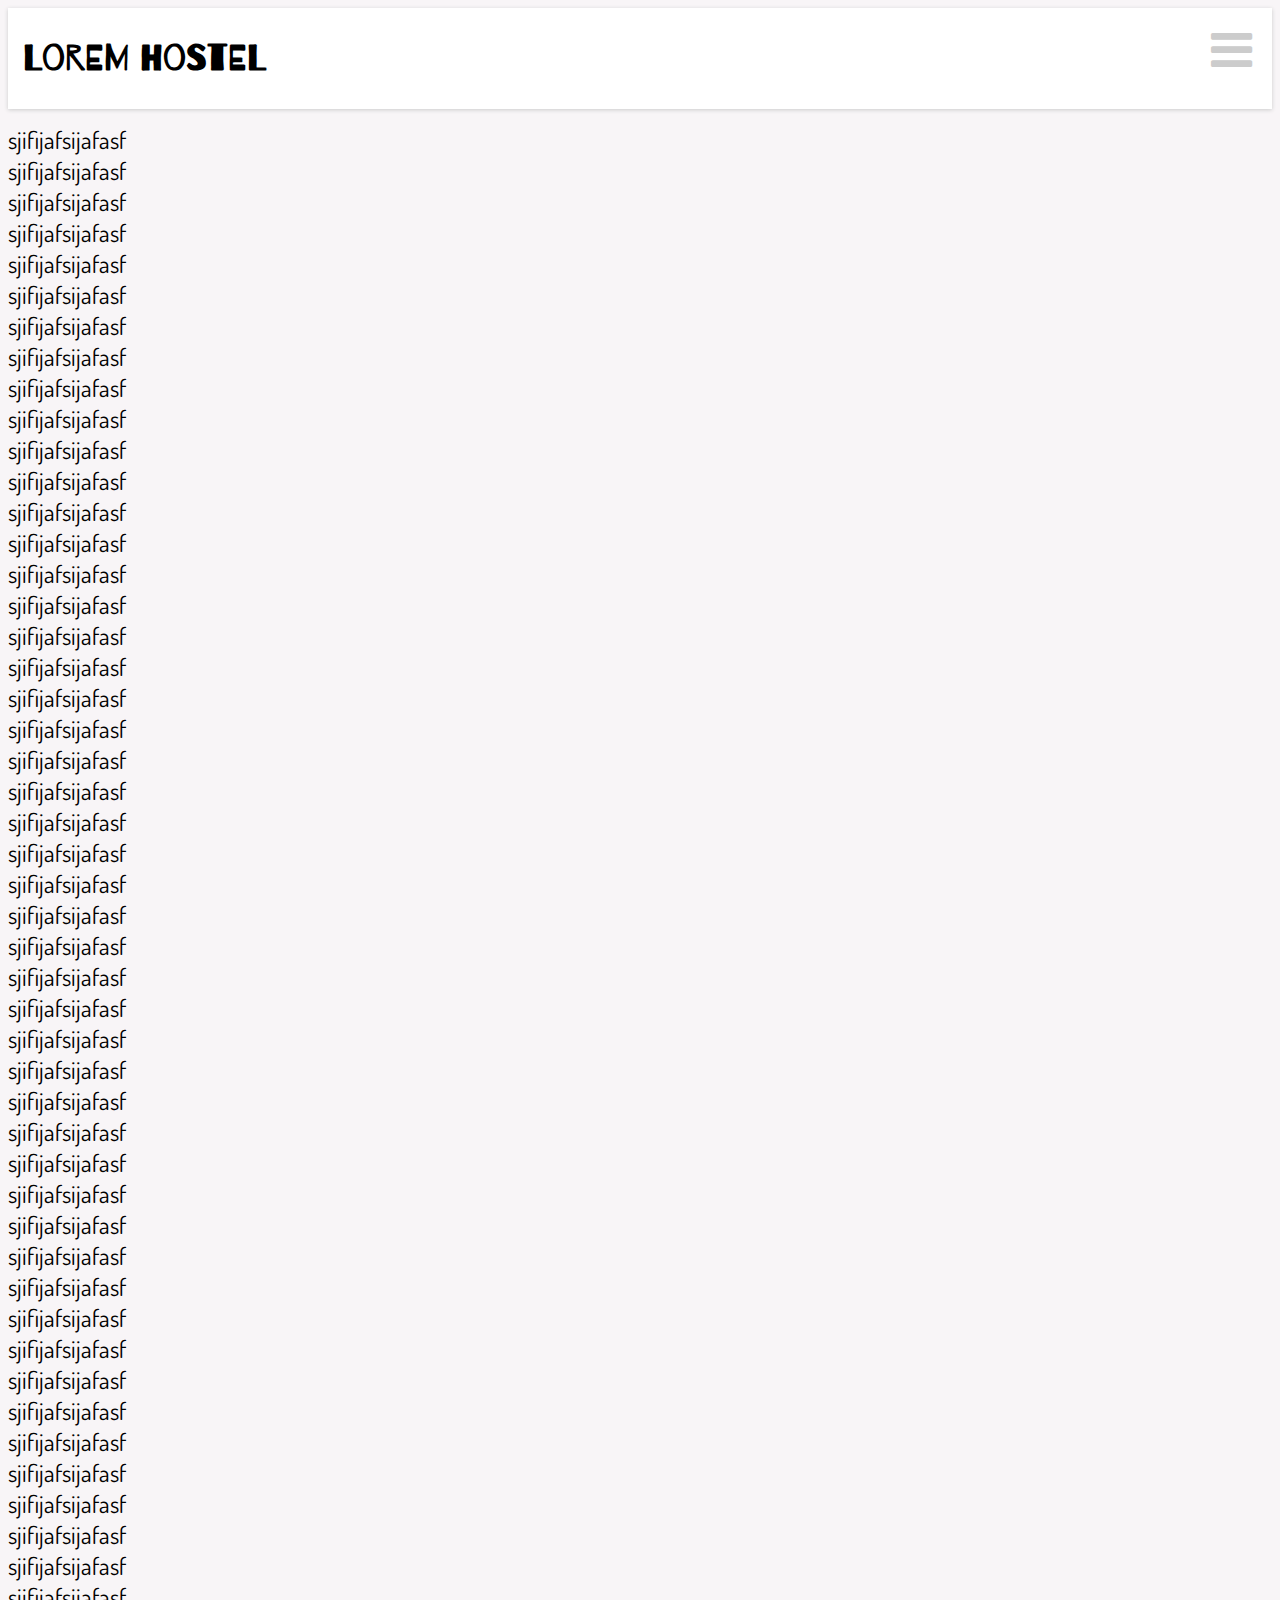
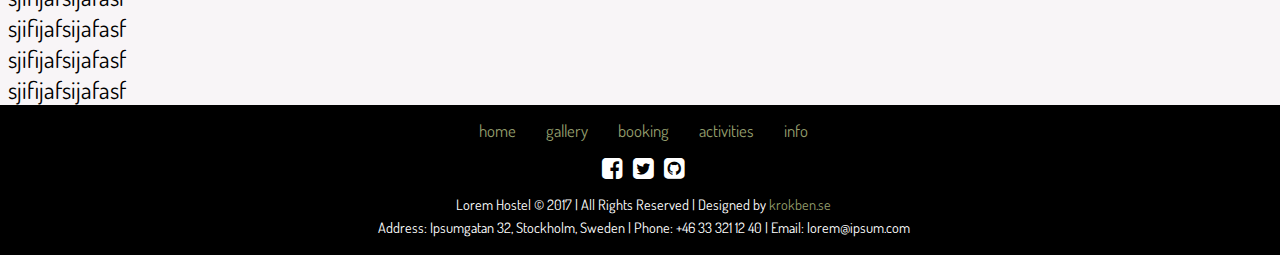
==== booking.html @ e805a28b "initial commit" ====
<html>
  <head>
    <title>Lorem Hostel</title>
    <meta charset="utf-8"/>
    <meta name="viewport" content="width=device-width, initial-scale=1.0"/>
    <link rel="stylesheet" href="https://fonts.googleapis.com/css?family=Barrio|Dosis"/>
    <link href="https://maxcdn.bootstrapcdn.com/font-awesome/4.7.0/css/font-awesome.min.css" rel="stylesheet" integrity="sha384-wvfXpqpZZVQGK6TAh5PVlGOfQNHSoD2xbE+QkPxCAFlNEevoEH3Sl0sibVcOQVnN" crossorigin="anonymous"/>
    <link rel="stylesheet" href="css/app.css"/>
  </head>
  <body>
    <header class="container-fluid header header--banner"><i aria-hidden="true" class="fa fa-bars header__trigram"></i>
      <div class="row">
        <div class="col-sm-5">
          <h2>Lorem Hostel</h2>
        </div>
      </div>
    </header>
  </body>
</html>
<div>sjifijafsijafasf</div>
<div>sjifijafsijafasf</div>
<div>sjifijafsijafasf</div>
<div>sjifijafsijafasf</div>
<div>sjifijafsijafasf</div>
<div>sjifijafsijafasf</div>
<div>sjifijafsijafasf</div>
<div>sjifijafsijafasf</div>
<div>sjifijafsijafasf</div>
<div>sjifijafsijafasf</div>
<div>sjifijafsijafasf</div>
<div>sjifijafsijafasf</div>
<div>sjifijafsijafasf</div>
<div>sjifijafsijafasf</div>
<div>sjifijafsijafasf</div>
<div>sjifijafsijafasf</div>
<div>sjifijafsijafasf</div>
<div>sjifijafsijafasf</div>
<div>sjifijafsijafasf</div>
<div>sjifijafsijafasf</div>
<div>sjifijafsijafasf</div>
<div>sjifijafsijafasf</div>
<div>sjifijafsijafasf</div>
<div>sjifijafsijafasf</div>
<div>sjifijafsijafasf</div>
<div>sjifijafsijafasf</div>
<div>sjifijafsijafasf</div>
<div>sjifijafsijafasf</div>
<div>sjifijafsijafasf</div>
<div>sjifijafsijafasf</div>
<div>sjifijafsijafasf</div>
<div>sjifijafsijafasf</div>
<div>sjifijafsijafasf</div>
<div>sjifijafsijafasf</div>
<div>sjifijafsijafasf</div>
<div>sjifijafsijafasf</div>
<div>sjifijafsijafasf</div>
<div>sjifijafsijafasf</div>
<div>sjifijafsijafasf</div>
<div>sjifijafsijafasf</div>
<div>sjifijafsijafasf</div>
<div>sjifijafsijafasf</div>
<div>sjifijafsijafasf</div>
<div>sjifijafsijafasf</div>
<div>sjifijafsijafasf</div>
<div>sjifijafsijafasf</div>
<div>sjifijafsijafasf</div>
<div>sjifijafsijafasf</div>
<div>sjifijafsijafasf</div>
<div>sjifijafsijafasf</div>
<div>sjifijafsijafasf</div>
<footer class="footer">
  <div class="footer__links">
    <ul class="footer-navbar">
      <li class="footer-navbar__item"><a href="index.html" class="footer-navbar__link">home</a></li>
      <li class="footer-navbar__item"><a href="gallery.html" class="footer-navbar__link">gallery</a></li>
      <li class="footer-navbar__item"><a href="booking.html" class="footer-navbar__link">booking</a></li>
      <li class="footer-navbar__item"><a href="activities.html" class="footer-navbar__link">activities</a></li>
      <li class="footer-navbar__item"><a href="info.html" class="footer-navbar__link">info</a></li>
    </ul>
  </div>
  <div class="footer__social"><i aria-hidden="true" class="fa fa-facebook-square social"></i><i aria-hidden="true" class="fa fa-twitter-square social"></i><i aria-hidden="true" class="fa fa-github-square social--last"></i></div>
  <div class="footer__copyright">Lorem Hostel © 2017 | All Rights Reserved | Designed by <a href="http://krokben.se" target="__blank" class="footer__link">krokben.se</a></div>
  <div class="footer__info">
    Address: Ipsumgatan 32, Stockholm, Sweden | 
    Phone: +46 33 321 12 40 | Email: lorem@ipsum.com
  </div>
</footer>
---- css/app.css ----
* {
  -webkit-box-sizing: border-box;
  -moz-box-sizing: border-box;
  box-sizing: border-box; }

*:before,
*:after {
  -webkit-box-sizing: border-box;
  -moz-box-sizing: border-box;
  box-sizing: border-box; }

[role="button"] {
  cursor: pointer; }

.container {
  margin-right: auto;
  margin-left: auto;
  padding-left: 15px;
  padding-right: 15px; }
  .container:before, .container:after {
    content: " ";
    display: table; }
  .container:after {
    clear: both; }
  @media (min-width: 768px) {
    .container {
      width: 750px; } }
  @media (min-width: 992px) {
    .container {
      width: 970px; } }
  @media (min-width: 1200px) {
    .container {
      width: 1170px; } }

.container-fluid {
  margin-right: auto;
  margin-left: auto;
  padding-left: 15px;
  padding-right: 15px; }
  .container-fluid:before, .container-fluid:after {
    content: " ";
    display: table; }
  .container-fluid:after {
    clear: both; }

.row {
  margin-left: -15px;
  margin-right: -15px; }
  .row:before, .row:after {
    content: " ";
    display: table; }
  .row:after {
    clear: both; }

.col-xs-1, .col-sm-1, .col-md-1, .col-lg-1, .col-xs-2, .col-sm-2, .col-md-2, .col-lg-2, .col-xs-3, .col-sm-3, .col-md-3, .col-lg-3, .col-xs-4, .col-sm-4, .col-md-4, .col-lg-4, .col-xs-5, .col-sm-5, .col-md-5, .col-lg-5, .col-xs-6, .col-sm-6, .col-md-6, .col-lg-6, .col-xs-7, .col-sm-7, .col-md-7, .col-lg-7, .col-xs-8, .col-sm-8, .col-md-8, .col-lg-8, .col-xs-9, .col-sm-9, .col-md-9, .col-lg-9, .col-xs-10, .col-sm-10, .col-md-10, .col-lg-10, .col-xs-11, .col-sm-11, .col-md-11, .col-lg-11, .col-xs-12, .col-sm-12, .col-md-12, .col-lg-12 {
  position: relative;
  min-height: 1px;
  padding-left: 15px;
  padding-right: 15px; }

.col-xs-1, .col-xs-2, .col-xs-3, .col-xs-4, .col-xs-5, .col-xs-6, .col-xs-7, .col-xs-8, .col-xs-9, .col-xs-10, .col-xs-11, .col-xs-12 {
  float: left; }

.col-xs-1 {
  width: 8.33333%; }

.col-xs-2 {
  width: 16.66667%; }

.col-xs-3 {
  width: 25%; }

.col-xs-4 {
  width: 33.33333%; }

.col-xs-5 {
  width: 41.66667%; }

.col-xs-6 {
  width: 50%; }

.col-xs-7 {
  width: 58.33333%; }

.col-xs-8 {
  width: 66.66667%; }

.col-xs-9 {
  width: 75%; }

.col-xs-10 {
  width: 83.33333%; }

.col-xs-11 {
  width: 91.66667%; }

.col-xs-12 {
  width: 100%; }

.col-xs-pull-0 {
  right: auto; }

.col-xs-pull-1 {
  right: 8.33333%; }

.col-xs-pull-2 {
  right: 16.66667%; }

.col-xs-pull-3 {
  right: 25%; }

.col-xs-pull-4 {
  right: 33.33333%; }

.col-xs-pull-5 {
  right: 41.66667%; }

.col-xs-pull-6 {
  right: 50%; }

.col-xs-pull-7 {
  right: 58.33333%; }

.col-xs-pull-8 {
  right: 66.66667%; }

.col-xs-pull-9 {
  right: 75%; }

.col-xs-pull-10 {
  right: 83.33333%; }

.col-xs-pull-11 {
  right: 91.66667%; }

.col-xs-pull-12 {
  right: 100%; }

.col-xs-push-0 {
  left: auto; }

.col-xs-push-1 {
  left: 8.33333%; }

.col-xs-push-2 {
  left: 16.66667%; }

.col-xs-push-3 {
  left: 25%; }

.col-xs-push-4 {
  left: 33.33333%; }

.col-xs-push-5 {
  left: 41.66667%; }

.col-xs-push-6 {
  left: 50%; }

.col-xs-push-7 {
  left: 58.33333%; }

.col-xs-push-8 {
  left: 66.66667%; }

.col-xs-push-9 {
  left: 75%; }

.col-xs-push-10 {
  left: 83.33333%; }

.col-xs-push-11 {
  left: 91.66667%; }

.col-xs-push-12 {
  left: 100%; }

.col-xs-offset-0 {
  margin-left: 0%; }

.col-xs-offset-1 {
  margin-left: 8.33333%; }

.col-xs-offset-2 {
  margin-left: 16.66667%; }

.col-xs-offset-3 {
  margin-left: 25%; }

.col-xs-offset-4 {
  margin-left: 33.33333%; }

.col-xs-offset-5 {
  margin-left: 41.66667%; }

.col-xs-offset-6 {
  margin-left: 50%; }

.col-xs-offset-7 {
  margin-left: 58.33333%; }

.col-xs-offset-8 {
  margin-left: 66.66667%; }

.col-xs-offset-9 {
  margin-left: 75%; }

.col-xs-offset-10 {
  margin-left: 83.33333%; }

.col-xs-offset-11 {
  margin-left: 91.66667%; }

.col-xs-offset-12 {
  margin-left: 100%; }

@media (min-width: 768px) {
  .col-sm-1, .col-sm-2, .col-sm-3, .col-sm-4, .col-sm-5, .col-sm-6, .col-sm-7, .col-sm-8, .col-sm-9, .col-sm-10, .col-sm-11, .col-sm-12 {
    float: left; }

  .col-sm-1 {
    width: 8.33333%; }

  .col-sm-2 {
    width: 16.66667%; }

  .col-sm-3 {
    width: 25%; }

  .col-sm-4 {
    width: 33.33333%; }

  .col-sm-5 {
    width: 41.66667%; }

  .col-sm-6 {
    width: 50%; }

  .col-sm-7 {
    width: 58.33333%; }

  .col-sm-8 {
    width: 66.66667%; }

  .col-sm-9 {
    width: 75%; }

  .col-sm-10 {
    width: 83.33333%; }

  .col-sm-11 {
    width: 91.66667%; }

  .col-sm-12 {
    width: 100%; }

  .col-sm-pull-0 {
    right: auto; }

  .col-sm-pull-1 {
    right: 8.33333%; }

  .col-sm-pull-2 {
    right: 16.66667%; }

  .col-sm-pull-3 {
    right: 25%; }

  .col-sm-pull-4 {
    right: 33.33333%; }

  .col-sm-pull-5 {
    right: 41.66667%; }

  .col-sm-pull-6 {
    right: 50%; }

  .col-sm-pull-7 {
    right: 58.33333%; }

  .col-sm-pull-8 {
    right: 66.66667%; }

  .col-sm-pull-9 {
    right: 75%; }

  .col-sm-pull-10 {
    right: 83.33333%; }

  .col-sm-pull-11 {
    right: 91.66667%; }

  .col-sm-pull-12 {
    right: 100%; }

  .col-sm-push-0 {
    left: auto; }

  .col-sm-push-1 {
    left: 8.33333%; }

  .col-sm-push-2 {
    left: 16.66667%; }

  .col-sm-push-3 {
    left: 25%; }

  .col-sm-push-4 {
    left: 33.33333%; }

  .col-sm-push-5 {
    left: 41.66667%; }

  .col-sm-push-6 {
    left: 50%; }

  .col-sm-push-7 {
    left: 58.33333%; }

  .col-sm-push-8 {
    left: 66.66667%; }

  .col-sm-push-9 {
    left: 75%; }

  .col-sm-push-10 {
    left: 83.33333%; }

  .col-sm-push-11 {
    left: 91.66667%; }

  .col-sm-push-12 {
    left: 100%; }

  .col-sm-offset-0 {
    margin-left: 0%; }

  .col-sm-offset-1 {
    margin-left: 8.33333%; }

  .col-sm-offset-2 {
    margin-left: 16.66667%; }

  .col-sm-offset-3 {
    margin-left: 25%; }

  .col-sm-offset-4 {
    margin-left: 33.33333%; }

  .col-sm-offset-5 {
    margin-left: 41.66667%; }

  .col-sm-offset-6 {
    margin-left: 50%; }

  .col-sm-offset-7 {
    margin-left: 58.33333%; }

  .col-sm-offset-8 {
    margin-left: 66.66667%; }

  .col-sm-offset-9 {
    margin-left: 75%; }

  .col-sm-offset-10 {
    margin-left: 83.33333%; }

  .col-sm-offset-11 {
    margin-left: 91.66667%; }

  .col-sm-offset-12 {
    margin-left: 100%; } }
@media (min-width: 992px) {
  .col-md-1, .col-md-2, .col-md-3, .col-md-4, .col-md-5, .col-md-6, .col-md-7, .col-md-8, .col-md-9, .col-md-10, .col-md-11, .col-md-12 {
    float: left; }

  .col-md-1 {
    width: 8.33333%; }

  .col-md-2 {
    width: 16.66667%; }

  .col-md-3 {
    width: 25%; }

  .col-md-4 {
    width: 33.33333%; }

  .col-md-5 {
    width: 41.66667%; }

  .col-md-6 {
    width: 50%; }

  .col-md-7 {
    width: 58.33333%; }

  .col-md-8 {
    width: 66.66667%; }

  .col-md-9 {
    width: 75%; }

  .col-md-10 {
    width: 83.33333%; }

  .col-md-11 {
    width: 91.66667%; }

  .col-md-12 {
    width: 100%; }

  .col-md-pull-0 {
    right: auto; }

  .col-md-pull-1 {
    right: 8.33333%; }

  .col-md-pull-2 {
    right: 16.66667%; }

  .col-md-pull-3 {
    right: 25%; }

  .col-md-pull-4 {
    right: 33.33333%; }

  .col-md-pull-5 {
    right: 41.66667%; }

  .col-md-pull-6 {
    right: 50%; }

  .col-md-pull-7 {
    right: 58.33333%; }

  .col-md-pull-8 {
    right: 66.66667%; }

  .col-md-pull-9 {
    right: 75%; }

  .col-md-pull-10 {
    right: 83.33333%; }

  .col-md-pull-11 {
    right: 91.66667%; }

  .col-md-pull-12 {
    right: 100%; }

  .col-md-push-0 {
    left: auto; }

  .col-md-push-1 {
    left: 8.33333%; }

  .col-md-push-2 {
    left: 16.66667%; }

  .col-md-push-3 {
    left: 25%; }

  .col-md-push-4 {
    left: 33.33333%; }

  .col-md-push-5 {
    left: 41.66667%; }

  .col-md-push-6 {
    left: 50%; }

  .col-md-push-7 {
    left: 58.33333%; }

  .col-md-push-8 {
    left: 66.66667%; }

  .col-md-push-9 {
    left: 75%; }

  .col-md-push-10 {
    left: 83.33333%; }

  .col-md-push-11 {
    left: 91.66667%; }

  .col-md-push-12 {
    left: 100%; }

  .col-md-offset-0 {
    margin-left: 0%; }

  .col-md-offset-1 {
    margin-left: 8.33333%; }

  .col-md-offset-2 {
    margin-left: 16.66667%; }

  .col-md-offset-3 {
    margin-left: 25%; }

  .col-md-offset-4 {
    margin-left: 33.33333%; }

  .col-md-offset-5 {
    margin-left: 41.66667%; }

  .col-md-offset-6 {
    margin-left: 50%; }

  .col-md-offset-7 {
    margin-left: 58.33333%; }

  .col-md-offset-8 {
    margin-left: 66.66667%; }

  .col-md-offset-9 {
    margin-left: 75%; }

  .col-md-offset-10 {
    margin-left: 83.33333%; }

  .col-md-offset-11 {
    margin-left: 91.66667%; }

  .col-md-offset-12 {
    margin-left: 100%; } }
@media (min-width: 1200px) {
  .col-lg-1, .col-lg-2, .col-lg-3, .col-lg-4, .col-lg-5, .col-lg-6, .col-lg-7, .col-lg-8, .col-lg-9, .col-lg-10, .col-lg-11, .col-lg-12 {
    float: left; }

  .col-lg-1 {
    width: 8.33333%; }

  .col-lg-2 {
    width: 16.66667%; }

  .col-lg-3 {
    width: 25%; }

  .col-lg-4 {
    width: 33.33333%; }

  .col-lg-5 {
    width: 41.66667%; }

  .col-lg-6 {
    width: 50%; }

  .col-lg-7 {
    width: 58.33333%; }

  .col-lg-8 {
    width: 66.66667%; }

  .col-lg-9 {
    width: 75%; }

  .col-lg-10 {
    width: 83.33333%; }

  .col-lg-11 {
    width: 91.66667%; }

  .col-lg-12 {
    width: 100%; }

  .col-lg-pull-0 {
    right: auto; }

  .col-lg-pull-1 {
    right: 8.33333%; }

  .col-lg-pull-2 {
    right: 16.66667%; }

  .col-lg-pull-3 {
    right: 25%; }

  .col-lg-pull-4 {
    right: 33.33333%; }

  .col-lg-pull-5 {
    right: 41.66667%; }

  .col-lg-pull-6 {
    right: 50%; }

  .col-lg-pull-7 {
    right: 58.33333%; }

  .col-lg-pull-8 {
    right: 66.66667%; }

  .col-lg-pull-9 {
    right: 75%; }

  .col-lg-pull-10 {
    right: 83.33333%; }

  .col-lg-pull-11 {
    right: 91.66667%; }

  .col-lg-pull-12 {
    right: 100%; }

  .col-lg-push-0 {
    left: auto; }

  .col-lg-push-1 {
    left: 8.33333%; }

  .col-lg-push-2 {
    left: 16.66667%; }

  .col-lg-push-3 {
    left: 25%; }

  .col-lg-push-4 {
    left: 33.33333%; }

  .col-lg-push-5 {
    left: 41.66667%; }

  .col-lg-push-6 {
    left: 50%; }

  .col-lg-push-7 {
    left: 58.33333%; }

  .col-lg-push-8 {
    left: 66.66667%; }

  .col-lg-push-9 {
    left: 75%; }

  .col-lg-push-10 {
    left: 83.33333%; }

  .col-lg-push-11 {
    left: 91.66667%; }

  .col-lg-push-12 {
    left: 100%; }

  .col-lg-offset-0 {
    margin-left: 0%; }

  .col-lg-offset-1 {
    margin-left: 8.33333%; }

  .col-lg-offset-2 {
    margin-left: 16.66667%; }

  .col-lg-offset-3 {
    margin-left: 25%; }

  .col-lg-offset-4 {
    margin-left: 33.33333%; }

  .col-lg-offset-5 {
    margin-left: 41.66667%; }

  .col-lg-offset-6 {
    margin-left: 50%; }

  .col-lg-offset-7 {
    margin-left: 58.33333%; }

  .col-lg-offset-8 {
    margin-left: 66.66667%; }

  .col-lg-offset-9 {
    margin-left: 75%; }

  .col-lg-offset-10 {
    margin-left: 83.33333%; }

  .col-lg-offset-11 {
    margin-left: 91.66667%; }

  .col-lg-offset-12 {
    margin-left: 100%; } }
.clearfix:before, .clearfix:after {
  content: " ";
  display: table; }
.clearfix:after {
  clear: both; }

.center-block {
  display: block;
  margin-left: auto;
  margin-right: auto; }

.pull-right {
  float: right !important; }

.pull-left {
  float: left !important; }

.hide {
  display: none !important; }

.show {
  display: block !important; }

.invisible {
  visibility: hidden; }

.text-hide {
  font: 0/0 a;
  color: transparent;
  text-shadow: none;
  background-color: transparent;
  border: 0; }

.hidden {
  display: none !important; }

.affix {
  position: fixed; }

@-ms-viewport {
  width: device-width; }
.visible-xs {
  display: none !important; }

.visible-sm {
  display: none !important; }

.visible-md {
  display: none !important; }

.visible-lg {
  display: none !important; }

.visible-xs-block,
.visible-xs-inline,
.visible-xs-inline-block,
.visible-sm-block,
.visible-sm-inline,
.visible-sm-inline-block,
.visible-md-block,
.visible-md-inline,
.visible-md-inline-block,
.visible-lg-block,
.visible-lg-inline,
.visible-lg-inline-block {
  display: none !important; }

@media (max-width: 767px) {
  .visible-xs {
    display: block !important; }

  table.visible-xs {
    display: table !important; }

  tr.visible-xs {
    display: table-row !important; }

  th.visible-xs,
  td.visible-xs {
    display: table-cell !important; } }
@media (max-width: 767px) {
  .visible-xs-block {
    display: block !important; } }

@media (max-width: 767px) {
  .visible-xs-inline {
    display: inline !important; } }

@media (max-width: 767px) {
  .visible-xs-inline-block {
    display: inline-block !important; } }

@media (min-width: 768px) and (max-width: 991px) {
  .visible-sm {
    display: block !important; }

  table.visible-sm {
    display: table !important; }

  tr.visible-sm {
    display: table-row !important; }

  th.visible-sm,
  td.visible-sm {
    display: table-cell !important; } }
@media (min-width: 768px) and (max-width: 991px) {
  .visible-sm-block {
    display: block !important; } }

@media (min-width: 768px) and (max-width: 991px) {
  .visible-sm-inline {
    display: inline !important; } }

@media (min-width: 768px) and (max-width: 991px) {
  .visible-sm-inline-block {
    display: inline-block !important; } }

@media (min-width: 992px) and (max-width: 1199px) {
  .visible-md {
    display: block !important; }

  table.visible-md {
    display: table !important; }

  tr.visible-md {
    display: table-row !important; }

  th.visible-md,
  td.visible-md {
    display: table-cell !important; } }
@media (min-width: 992px) and (max-width: 1199px) {
  .visible-md-block {
    display: block !important; } }

@media (min-width: 992px) and (max-width: 1199px) {
  .visible-md-inline {
    display: inline !important; } }

@media (min-width: 992px) and (max-width: 1199px) {
  .visible-md-inline-block {
    display: inline-block !important; } }

@media (min-width: 1200px) {
  .visible-lg {
    display: block !important; }

  table.visible-lg {
    display: table !important; }

  tr.visible-lg {
    display: table-row !important; }

  th.visible-lg,
  td.visible-lg {
    display: table-cell !important; } }
@media (min-width: 1200px) {
  .visible-lg-block {
    display: block !important; } }

@media (min-width: 1200px) {
  .visible-lg-inline {
    display: inline !important; } }

@media (min-width: 1200px) {
  .visible-lg-inline-block {
    display: inline-block !important; } }

@media (max-width: 767px) {
  .hidden-xs {
    display: none !important; } }
@media (min-width: 768px) and (max-width: 991px) {
  .hidden-sm {
    display: none !important; } }
@media (min-width: 992px) and (max-width: 1199px) {
  .hidden-md {
    display: none !important; } }
@media (min-width: 1200px) {
  .hidden-lg {
    display: none !important; } }
.visible-print {
  display: none !important; }

@media print {
  .visible-print {
    display: block !important; }

  table.visible-print {
    display: table !important; }

  tr.visible-print {
    display: table-row !important; }

  th.visible-print,
  td.visible-print {
    display: table-cell !important; } }
.visible-print-block {
  display: none !important; }
  @media print {
    .visible-print-block {
      display: block !important; } }

.visible-print-inline {
  display: none !important; }
  @media print {
    .visible-print-inline {
      display: inline !important; } }

.visible-print-inline-block {
  display: none !important; }
  @media print {
    .visible-print-inline-block {
      display: inline-block !important; } }

@media print {
  .hidden-print {
    display: none !important; } }
.header {
  position: relative;
  margin-bottom: 6vw; }
  .header--banner-hidden {
    animation: hideBanner 1.5s forwards; }
  .header--banner {
    animation: showBanner 1s forwards;
    background-color: #fff;
    box-shadow: 0 1px 4px 0 #ccc;
    margin-bottom: 15px; }
  .header__logo {
    font-size: 1.7em; }
  .header__trigram {
    color: #ccc;
    font-size: 2em;
    position: absolute;
    top: 18;
    right: 20; }

@-webkit-keyframes hideBanner {
  0% {
    margin-top: 0; }
  100% {
    margin-top: -100px; } }
@-moz-keyframes hideBanner {
  0% {
    margin-top: 0; }
  100% {
    margin-top: -100px; } }
@-ms-keyframes hideBanner {
  0% {
    margin-top: 0; }
  100% {
    margin-top: -100px; } }
@keyframes hideBanner {
  0% {
    margin-top: 0; }
  100% {
    margin-top: -100px; } }
@-webkit-keyframes showBanner {
  0% {
    margin-top: -100; }
  100% {
    margin-top: 0; } }
@-moz-keyframes showBanner {
  0% {
    margin-top: -100; }
  100% {
    margin-top: 0; } }
@-ms-keyframes showBanner {
  0% {
    margin-top: -100; }
  100% {
    margin-top: 0; } }
@keyframes showBanner {
  0% {
    margin-top: -100; }
  100% {
    margin-top: 0; } }
@media screen and (min-width: 992px) {
  .header__logo {
    font-size: 2em; } }
.navbar {
  display: none;
  float: right;
  list-style-type: none;
  margin: 20px 0; }
  .navbar__item {
    float: left;
    margin: 0 5px; }
    .navbar__item--shrink {
      animation: shrink 1s forwards; }

@-webkit-keyframes shrink {
  0% {
    margin: 0 15px;
    opacity: 1; }
  80% {
    opacity: 0; }
  100% {
    margin: 0 -32px;
    opacity: 0; } }
@-moz-keyframes shrink {
  0% {
    margin: 0 15px;
    opacity: 1; }
  80% {
    opacity: 0; }
  100% {
    margin: 0 -32px;
    opacity: 0; } }
@-ms-keyframes shrink {
  0% {
    margin: 0 15px;
    opacity: 1; }
  80% {
    opacity: 0; }
  100% {
    margin: 0 -32px;
    opacity: 0; } }
@keyframes shrink {
  0% {
    margin: 0 15px;
    opacity: 1; }
  80% {
    opacity: 0; }
  100% {
    margin: 0 -32px;
    opacity: 0; } }
@media screen and (min-width: 768px) {
  .navbar {
    display: inline-block; } }
@media screen and (min-width: 992px) {
  .navbar {
    margin: 23px 0; }

  .navbar__item {
    margin: 0 15px; } }
.searchbar {
  background-color: #fff;
  box-shadow: 0 1px 4px 0 #ccc;
  font-size: 0.8em;
  margin-bottom: 15px;
  padding: 5px;
  display: flex; }
  .searchbar--fade-out {
    animation: fadeOut 0.9s forwards; }
  .searchbar__input {
    background-color: #fff;
    border: none;
    color: #999;
    font-size: 0.8em;
    padding-left: 5px;
    flex: 1; }
  .searchbar__button {
    color: #999;
    cursor: pointer;
    float: right;
    margin: 4px 5px; }
    .searchbar__button:hover {
      color: #000; }

@-webkit-keyframes fadeOut {
  0% {
    opacity: 1; }
  30% {
    opacity: 1; }
  90% {
    opacity: 0; }
  100% {
    opacity: 0; } }
@-moz-keyframes fadeOut {
  0% {
    opacity: 1; }
  30% {
    opacity: 1; }
  90% {
    opacity: 0; }
  100% {
    opacity: 0; } }
@-ms-keyframes fadeOut {
  0% {
    opacity: 1; }
  30% {
    opacity: 1; }
  90% {
    opacity: 0; }
  100% {
    opacity: 0; } }
@keyframes fadeOut {
  0% {
    opacity: 1; }
  30% {
    opacity: 1; }
  90% {
    opacity: 0; }
  100% {
    opacity: 0; } }
.footer {
  background-color: #000;
  color: #fff;
  height: 150px;
  text-align: center;
  padding: 15px;
  margin: 0 -15px -15px -15px;
  display: inline-block;
  width: 103%; }
  .footer__links {
    display: inline-block;
    margin-bottom: 15px; }
  .footer__social {
    margin-bottom: 15px; }
  .footer__copyright {
    font-size: 0.6em;
    margin-bottom: 5px; }
  .footer__info {
    font-size: 0.6em; }
  .footer__link {
    color: #939D6C; }
    .footer__link:hover {
      color: #fff; }

.footer-front {
  background-color: #000;
  color: #fff;
  height: 150px;
  text-align: center;
  padding: 15px;
  position: absolute;
  bottom: -150;
  left: 0;
  right: 0; }
  .footer-front__links {
    display: inline-block;
    margin-bottom: 15px; }
  .footer-front__social {
    margin-bottom: 15px; }
  .footer-front__copyright {
    font-size: 0.6em;
    margin-bottom: 5px; }
  .footer-front__info {
    font-size: 0.6em; }
  .footer-front__link {
    color: #939D6C; }
    .footer-front__link:hover {
      color: #fff; }

.footer-navbar {
  list-style-type: none;
  margin: 0;
  padding: 0; }
  .footer-navbar__item {
    float: left;
    margin: 0 15px;
    font-size: 0.7em; }
    .footer-navbar__item--first {
      margin-left: 0 0 0 15px; }
  .footer-navbar__link {
    color: #939D6C; }
    .footer-navbar__link:hover {
      color: #fff; }

.social {
  margin-right: 10px; }
  .social--last {
    margin-right: 0; }

.gallery {
  column-count: 2;
  column-gap: 15px; }
  .gallery__item {
    background-color: #fff;
    box-shadow: 0 1px 4px 0 #ccc;
    cursor: pointer;
    margin-bottom: 15px; }
  .gallery__img {
    height: auto;
    width: 100%; }

@media screen and (min-width: 768px) {
  .gallery {
    column-count: 3; } }
@media screen and (min-width: 992px) {
  .gallery {
    column-count: 4; } }
.lightbox {
  background-color: #000;
  overflow: hidden;
  position: fixed;
  top: 0;
  bottom: 0;
  left: 0;
  right: 0; }
  .lightbox--hidden {
    display: none; }
  .lightbox__outer-container {
    height: 100%; }
  .lightbox__container {
    position: relative;
    top: 50%;
    -webkit-transform: translateY(-50%);
    -ms-transform: translateY(-50%);
    transform: translateY(-50%);
    border: 8px solid #fff; }
  .lightbox__exit {
    background-color: #fff;
    border: 4px solid #eee;
    border-radius: 50%;
    box-shadow: 0 1px 4px 0 #ccc;
    color: #999;
    cursor: pointer;
    font-size: 1.2em;
    padding-top: 1px;
    text-align: center;
    height: 40px;
    width: 40px;
    position: absolute;
    right: -20;
    top: -20; }
    .lightbox__exit:hover {
      border: 4px solid #333;
      box-shadow: none;
      color: #333; }
  .lightbox__img {
    height: auto;
    width: 100%; }

body {
  background-color: #f8f5f7;
  color: #000;
  font-family: "Dosis", sans-serif;
  font-size: 24px; }

.background {
  background-image: url(../assets/images/front.jpeg);
  background-size: cover;
  background-repeat: no-repeat; }

h1 {
  font-family: "Barrio", cursive;
  margin: 15px 0; }

h2 {
  font-family: "Barrio", cursive; }

a {
  color: #000;
  cursor: pointer;
  text-decoration: none; }

a:hover {
  color: #999; }

/*# sourceMappingURL=app.css.map */
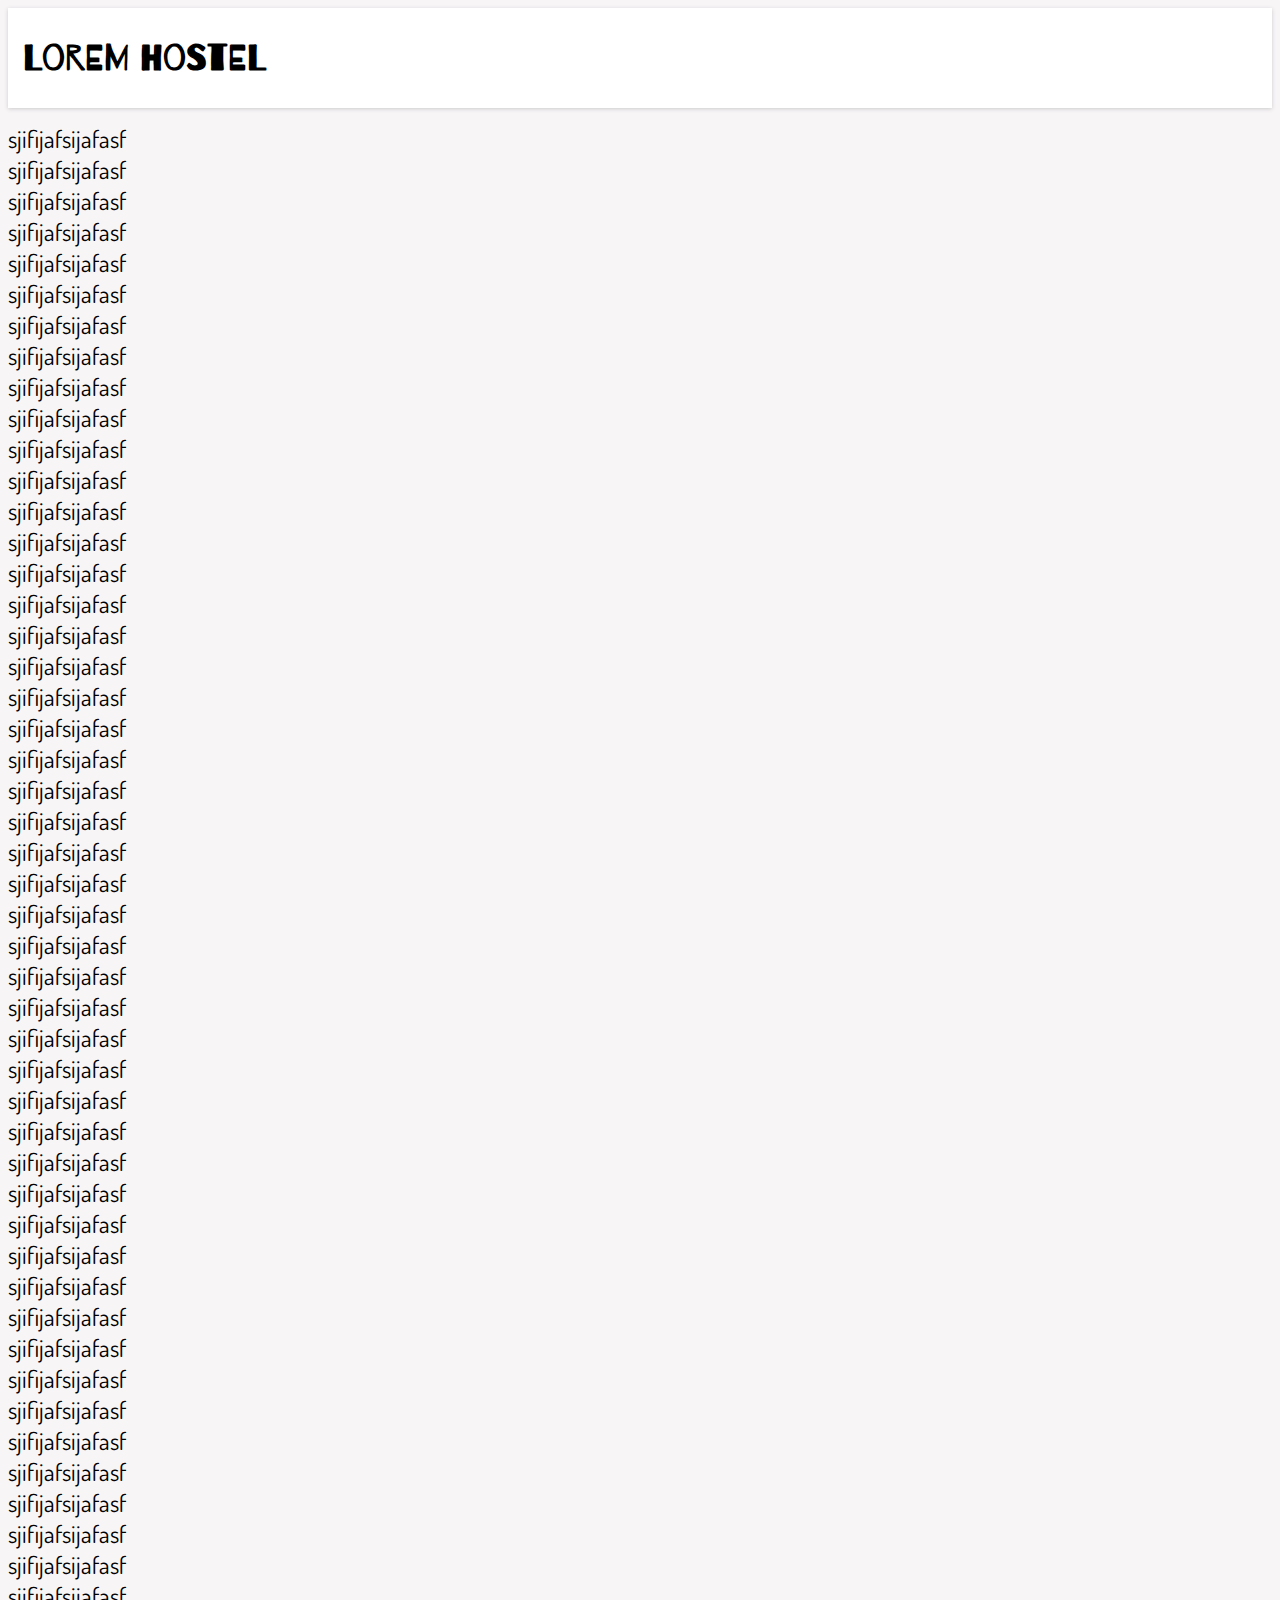
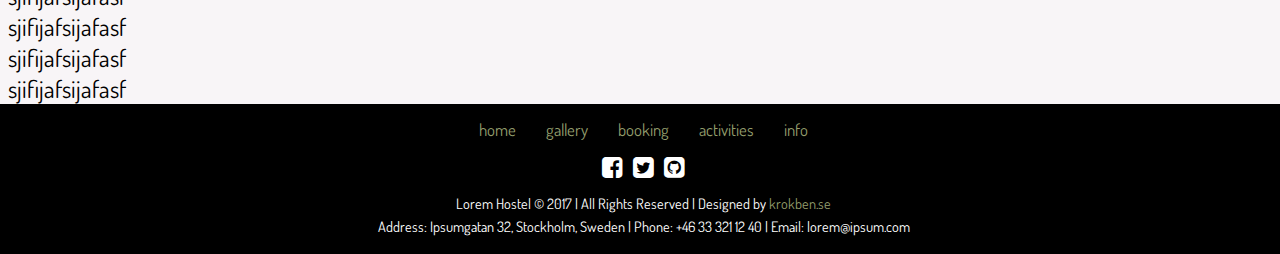
==== commit 11b3d304: "navbar improvements" ====
--- a/booking.html
+++ b/booking.html
@@ -11,9 +11,8 @@
   <body>
     <header class="container-fluid header header--banner"><i aria-hidden="true" class="fa fa-bars header__trigram"></i>
       <div class="row">
-        <div class="col-sm-5">
-          <h2>Lorem Hostel</h2>
-        </div>
+        <div class="col-sm-5"><a href="index.html">
+            <h2>Lorem Hostel</h2></a></div>
       </div>
     </header>
   </body>
--- a/css/app.css
+++ b/css/app.css
@@ -900,7 +900,8 @@
     display: none !important; } }
 .header {
   position: relative;
-  margin-bottom: 6vw; }
+  margin-bottom: 6vw;
+  height: 100px; }
   .header--banner-hidden {
     animation: hideBanner 1.5s forwards; }
   .header--banner {
@@ -908,14 +909,25 @@
     background-color: #fff;
     box-shadow: 0 1px 4px 0 #ccc;
     margin-bottom: 15px; }
+  .header--expand {
+    animation: expandHeader 1s forwards; }
+  .header--shrink {
+    animation: shrinkHeader 1s forwards; }
   .header__logo {
     font-size: 1.7em; }
   .header__trigram {
     color: #ccc;
+    cursor: pointer;
     font-size: 2em;
     position: absolute;
-    top: 18;
+    top: 27;
     right: 20; }
+    .header__trigram--front {
+      color: #666;
+      top: 15; }
+    .header__trigram:hover {
+      color: #000;
+      transition: color 1s; }
 
 @-webkit-keyframes hideBanner {
   0% {
@@ -957,6 +969,49 @@
     margin-top: -100; }
   100% {
     margin-top: 0; } }
+@-webkit-keyframes expandHeader {
+  0% {
+    height: 100px; }
+  100% {
+    height: 450px; } }
+@-moz-keyframes expandHeader {
+  0% {
+    height: 100px; }
+  100% {
+    height: 450px; } }
+@-ms-keyframes expandHeader {
+  0% {
+    height: 100px; }
+  100% {
+    height: 450px; } }
+@keyframes expandHeader {
+  0% {
+    height: 100px; }
+  100% {
+    height: 450px; } }
+@-webkit-keyframes shrinkHeader {
+  0% {
+    height: 450px; }
+  100% {
+    height: 100px; } }
+@-moz-keyframes shrinkHeader {
+  0% {
+    height: 450px; }
+  100% {
+    height: 100px; } }
+@-ms-keyframes shrinkHeader {
+  0% {
+    height: 450px; }
+  100% {
+    height: 100px; } }
+@keyframes shrinkHeader {
+  0% {
+    height: 450px; }
+  100% {
+    height: 100px; } }
+@media screen and (min-width: 768px) {
+  .header__trigram {
+    visibility: hidden; } }
 @media screen and (min-width: 992px) {
   .header__logo {
     font-size: 2em; } }
@@ -965,11 +1020,26 @@
   float: right;
   list-style-type: none;
   margin: 20px 0; }
+  .navbar--expanded {
+    visibility: hidden;
+    opacity: 0;
+    position: absolute;
+    top: 80; }
+  .navbar--display-navbar {
+    animation: displayElement 1s forwards; }
   .navbar__item {
     float: left;
     margin: 0 5px; }
     .navbar__item--shrink {
       animation: shrink 1s forwards; }
+    .navbar__item--expanded {
+      float: none;
+      font-size: 2em;
+      text-align: center; }
+  .navbar__link--expanded {
+    color: #ccc; }
+    .navbar__link--expanded:hover {
+      color: #000; }
 
 @-webkit-keyframes shrink {
   0% {
@@ -1007,6 +1077,133 @@
   100% {
     margin: 0 -32px;
     opacity: 0; } }
+@-webkit-keyframes displayElement {
+  0% {
+    visibility: visible;
+    opacity: 0; }
+  100% {
+    visibility: visible;
+    opacity: 1; } }
+@-moz-keyframes displayElement {
+  0% {
+    visibility: visible;
+    opacity: 0; }
+  100% {
+    visibility: visible;
+    opacity: 1; } }
+@-ms-keyframes displayElement {
+  0% {
+    visibility: visible;
+    opacity: 0; }
+  100% {
+    visibility: visible;
+    opacity: 1; } }
+@keyframes displayElement {
+  0% {
+    visibility: visible;
+    opacity: 0; }
+  100% {
+    visibility: visible;
+    opacity: 1; } }
+@media screen and (min-width: 768px) {
+  .navbar {
+    display: inline-block; } }
+@media screen and (min-width: 992px) {
+  .navbar {
+    margin: 23px 0; }
+
+  .navbar__item {
+    margin: 0 15px; } }
+.navbar {
+  display: none;
+  float: right;
+  list-style-type: none;
+  margin: 20px 0; }
+  .navbar--expanded {
+    visibility: hidden;
+    opacity: 0;
+    position: absolute;
+    top: 80; }
+  .navbar--display-navbar {
+    animation: displayElement 1s forwards; }
+  .navbar__item {
+    float: left;
+    margin: 0 5px; }
+    .navbar__item--shrink {
+      animation: shrink 1s forwards; }
+    .navbar__item--expanded {
+      float: none;
+      font-size: 2em;
+      text-align: center; }
+  .navbar__link--expanded {
+    color: #ccc; }
+    .navbar__link--expanded:hover {
+      color: #000; }
+
+@-webkit-keyframes shrink {
+  0% {
+    margin: 0 15px;
+    opacity: 1; }
+  80% {
+    opacity: 0; }
+  100% {
+    margin: 0 -32px;
+    opacity: 0; } }
+@-moz-keyframes shrink {
+  0% {
+    margin: 0 15px;
+    opacity: 1; }
+  80% {
+    opacity: 0; }
+  100% {
+    margin: 0 -32px;
+    opacity: 0; } }
+@-ms-keyframes shrink {
+  0% {
+    margin: 0 15px;
+    opacity: 1; }
+  80% {
+    opacity: 0; }
+  100% {
+    margin: 0 -32px;
+    opacity: 0; } }
+@keyframes shrink {
+  0% {
+    margin: 0 15px;
+    opacity: 1; }
+  80% {
+    opacity: 0; }
+  100% {
+    margin: 0 -32px;
+    opacity: 0; } }
+@-webkit-keyframes displayElement {
+  0% {
+    visibility: visible;
+    opacity: 0; }
+  100% {
+    visibility: visible;
+    opacity: 1; } }
+@-moz-keyframes displayElement {
+  0% {
+    visibility: visible;
+    opacity: 0; }
+  100% {
+    visibility: visible;
+    opacity: 1; } }
+@-ms-keyframes displayElement {
+  0% {
+    visibility: visible;
+    opacity: 0; }
+  100% {
+    visibility: visible;
+    opacity: 1; } }
+@keyframes displayElement {
+  0% {
+    visibility: visible;
+    opacity: 0; }
+  100% {
+    visibility: visible;
+    opacity: 1; } }
 @media screen and (min-width: 768px) {
   .navbar {
     display: inline-block; } }
@@ -1229,6 +1426,7 @@
   text-decoration: none; }
 
 a:hover {
-  color: #999; }
+  color: #999;
+  transition: color 0.2s; }
 
 /*# sourceMappingURL=app.css.map */
